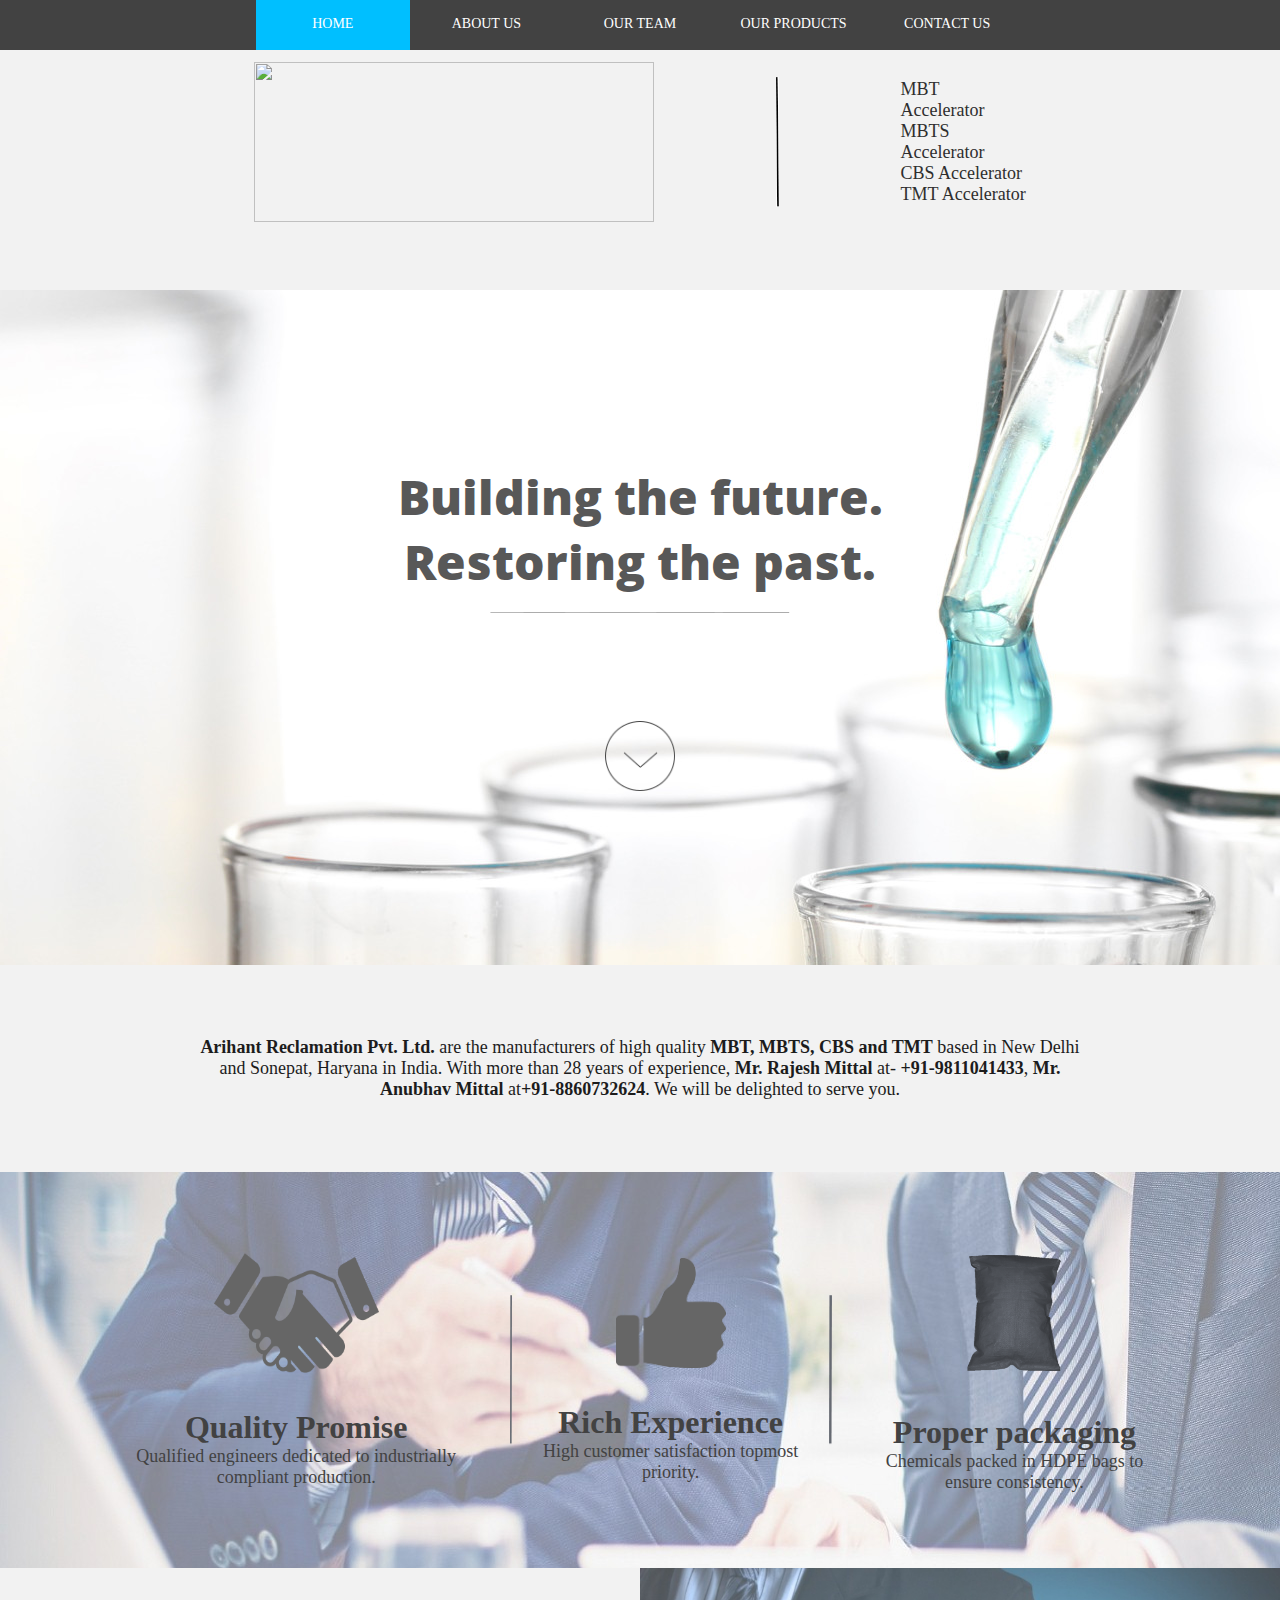
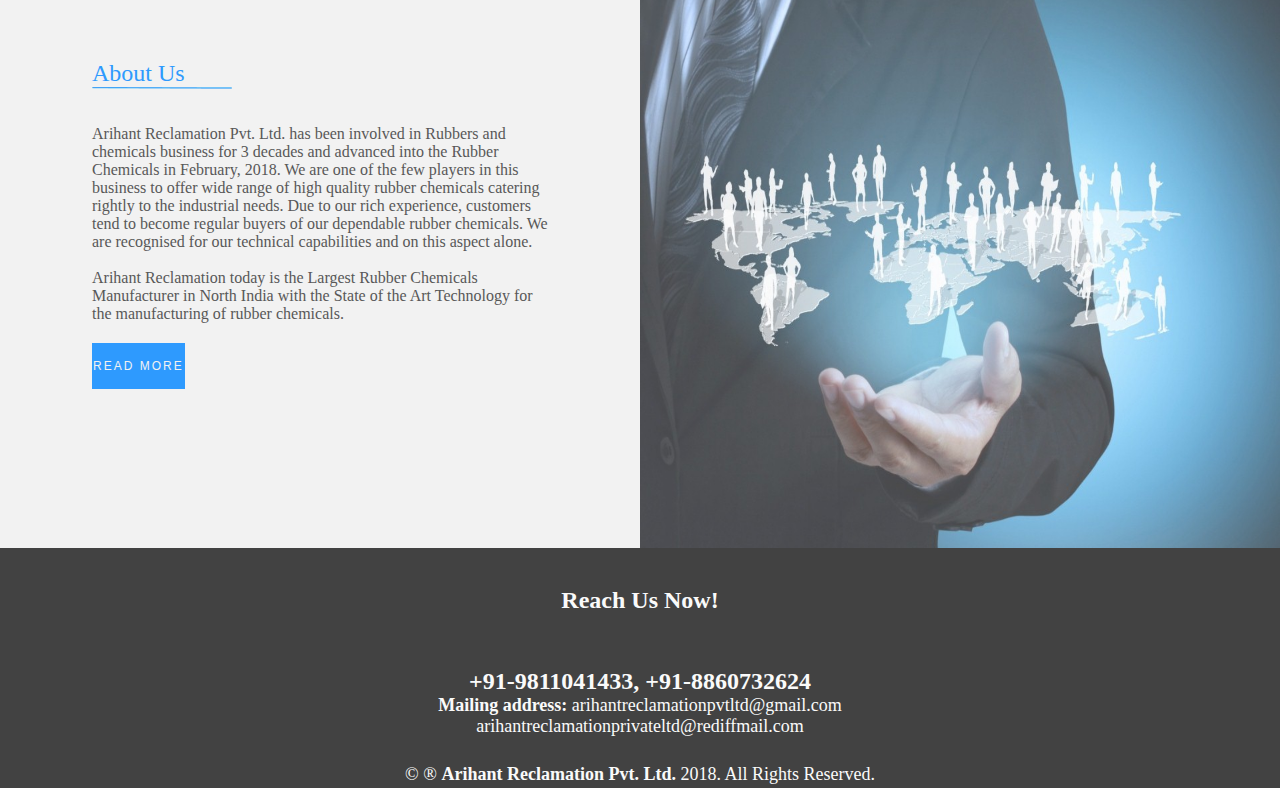
==== index.html @ e11f8c32 "Add" ====
<html>
<head>
  <!-- Global site tag (gtag.js) - Google Analytics -->
<script async src="https://www.googletagmanager.com/gtag/js?id=UA-123321659-1"></script>
<script>
  window.dataLayer = window.dataLayer || [];
  function gtag(){dataLayer.push(arguments);}
  gtag('js', new Date());

  gtag('config', 'UA-123321659-1');
</script>

<title>Arihant Reclamation Pvt. Ltd. | Manufacturers of Rubber Chemicals Accelerator MBT, MBTS, CBS, TMT in India</title>
<meta charset="utf-8">
<style>
a.saa {
background: rgba(255,255,255,0.5);
}

td.munarchivec {
background-color: #00BFFF;
}

td.munarchivenc:hover {
background-color: #00BFFF;
}

a.headerc {
text-decoration: none;
color: white;
font-family: "Century gothic";
font-size: 14px;
}

a.headernc {
text-decoration: none;
color: white;
font-family: "Century gothic";
font-size: 14px;
}

.divBox
{
    width: 100%;
    height: 50px;
}

.divBox a
{
    width: 100%;
    height: 100%;
    display: block;
}

@font-face {
    font-family: "Open Sans Extrabold";
    src: url(OpenSans-ExtraBold.ttf);
}

div {
   font-family: "Open Sans Extrabold";
}

.button
{
  text-transform: uppercase;
  letter-spacing: 2px;
  text-align: center;
  color: #0C5;

  font-size: 12px;
  font-family: "Nunito", sans-serif;
  font-weight: 300;
  
  margin: 5em auto;
  
  top:0; right:0; bottom:0; left:0;
  
  padding: 15px 0;
  width: 220px;
  height:30px;

  background: #2E9AFE;
  border: 1px solid #2E9AFE;
  color: #F2F2F2;
  overflow: hidden;
  
  transition: all 0.5s;
}

.button:hover, .button:active 
{
  text-decoration: none;
  color: #2E9AFE;
  border-color: #2E9AFE;
  background: #F2F2F2;
}

.button span 
{
  display: inline-block;
  position: relative;
  padding-right: 0;
  
  transition: padding-right 0.5s;
}

.button span:after 
{
  content: ' ';  
  position: absolute;
  top: 0;
  right: -18px;
  opacity: 0;
  width: 10px;
  height: 10px;
  margin-top: -10px;

  background: rgba(0, 0, 0, 0);
  border: 3px solid #FFF;
  border-top: none;
  border-right: none;

  transition: opacity 0.5s, top 0.5s, right 0.5s;
  transform: rotate(-45deg);
}

.button:hover span, .button:active span 
{
  padding-right: 30px;
}

.button:hover span:after, .button:active span:after 
{
  transition: opacity 0.5s, top 0.5s, right 0.5s;
  opacity: 1;
  border-color: #0C5;
  right: 0;
  top: 50%;
}

@import url(http://fonts.googleapis.com/css?family=Nunito:300);

body { font-family: "Nunito", sans-serif; font-size: 24px; }
a    { text-decoration: none; }
p    { text-align: center; }
sup  { font-size: 36px; font-weight: 100; line-height: 55px; }

</style>
</head>
<body width=100% style="padding:0px; margin:0px; " bgcolor="#F2F2F2">
<table width=100% style="position:fixed; ">
<table cellpadding=0 cellspacing=0 bgcolor=#424242 width=100% height=50px align=center style="position:fixed; ">
<tr>
<td><table align=center width=60% height=100% cellpadding=0 cellspacing=0>
<tr>
<td align=center class=munarchivec width=16%><div class=divBox><a class=headerc href="index.html"><br>HOME</a></div>
<td align=center class=munarchivenc width=16%><div class=divBox><a class=headernc href="aboutus.html"><br>ABOUT US</a></div>
<td align=center class=munarchivenc width=16%><div class=divBox><a class=headernc href="ourteam.html"><br>OUR TEAM</a></div>

<td align=center class=munarchivenc width=16%><div class=divBox><a class=headernc href="products.html"><br>OUR PRODUCTS</a></div>
<td align=center class=munarchivenc width=16%><div class=divBox><a class=headernc href="contact.html"><br>CONTACT US</a></div>
</td></td></td></td></td></tr></table></td></tr></table>
<table width=70% align=center cellpadding="60">
<tr>
<td align=left><a href="index.html"><img src=logo.png height="160" width="400"></a>
<td align=right><img src="line.jpg" height=130>
<td align=left><font color="#2E2E2E" face="Century gothic" size=4>MBT Accelerator <br> MBTS Accelerator <br> CBS Accelerator<br>TMT Accelerator<br>
</font></td></td></td></tr></table>	
<table width=100% align=center>
<tr>
<td align=right>

</td></tr></table>
<table align=center height=75% width="100%" background=wall1.jpg>
<tr>
<td align=center><font size=14 color="#585858"><div> Building the future. <br>Restoring the past.</div></font>
<br><img src="hline.png" width="300"><br><br><br><br><br><br><br><a href="#down"><img src="down.png" width="70" height="70"> </a>
</td></tr></table>
<table width=80% align="center" cellpadding=70 bgcolor=#F2F2F2>
<tr>
<td><p align="justified"><font color=#1C1C1C face="century gothic" size=4px><a id=down><b>Arihant Reclamation Pvt. Ltd. </b>are the manufacturers of high quality <b>MBT, MBTS, CBS and TMT</b> based in New Delhi and Sonepat, Haryana in India. With more than 28 years of experience, <b>Mr. Rajesh Mittal</b> at- <b>+91-9811041433</b>, <b>Mr. Anubhav Mittal</b> at<b>+91-8860732624</b>. We will be delighted to serve you.</font></p></td></tr>
</table>
<table width=100% align=center background=download.jpg height=44% cellpadding="30px">
<tr>
<td align=center><table align=center width=90% cellpadding="10" cellspacing="10">
<tr>
<td align="center"><img src="t2.png" height="120px" width="165px"><br><br><br><font color=#424242 size=6px face="century gothic"><b>Quality Promise</b><br><font size=4px>Qualified engineers dedicated to industrially compliant production.</font></font></td>

<td align="center"><img src="liniv.png" height="150px"></td>

<td align=center>
<img src="t1.png" height="110px" width="110px"><br><br><br><font color=#424242 size=6px face="century gothic"><b>Rich Experience</b><br><font size=4px>High customer satisfaction topmost priority.</font></font></td>
<td align="center"><img src="liniv.png" height="150px"></td>
<td align="center"><img src="t3.png" height="130px" width="130px"><br><br><br><font color=#424242 size=6px face="century gothic"><b>Proper packaging</b><br><font size=4px>Chemicals packed in HDPE bags to ensure consistency.</font></font></td>


</tr></table></td></tr></table>
<table width="100%" height=70% cellpadding="0" cellspacing="0">
<tr>
	<td align=left>
		<table width=50% cellpadding="90" align=left>
		<tr>
			<td>
				<font color=#2E9AFE size=5px face="century gothic">
					About Us<br><img src="aulini.jpg" width=140px height=2px>
				</font>
				<br><br><br>
				<font color=#585858 size="3.4px" face="century gothic">
					 Arihant Reclamation Pvt. Ltd. has been involved in Rubbers and chemicals business for 3 decades and advanced into the Rubber Chemicals in February, 2018. We are one of the few players in this business to offer wide range of high quality rubber chemicals catering rightly to the industrial needs. Due to our rich experience, customers tend to become regular buyers of our dependable rubber chemicals. We are recognised for our technical capabilities and on this aspect alone.<br><br>
          Arihant Reclamation today is the Largest Rubber Chemicals Manufacturer in North India with the State of the Art Technology for the manufacturing of rubber chemicals.


					</font>
					<br><br><br>
					<a href="aboutus.html" class="button" style="text-decoration:none; ">
  					READ MORE
					</a>
			</td>
		</tr>
		</table>
		<table width=50% cellpadding="0" align=right cellspacing="0">
		<tr>
			<td>
				<img src="auw.jpg" height="580px" width="100%">
			</td>
		</tr>
	</td>
</tr>
</table>
<table align="center" width=100% bgcolor="#424242">
	<tr>
		<td align=center>
		<br><br>
			<font color=#FAFAFA size=5px face="century gothic">
				<b>Reach Us Now!</b>
				<br><br><br>			
			</font>
			<font color=#FAFAFA size=5px face="century gothic">
				<b>+91-9811041433, +91-8860732624 </b><br><font color=#FAFAFA size=4px face="century gothic"><b>Mailing address: </b>arihantreclamationpvtltd@gmail.com<br>arihantreclamationprivateltd@rediffmail.com</font>
				<br><br>			
			</font>
			<font color=#FAFAFA size=4.5px face="century gothic">
				&copy; &reg; <b>Arihant Reclamation Pvt. Ltd.</b> 2018. All Rights Reserved.<br>
				</u>	</a>	
			</font>
		</td>
	</tr>
</table>
</table></body></html>
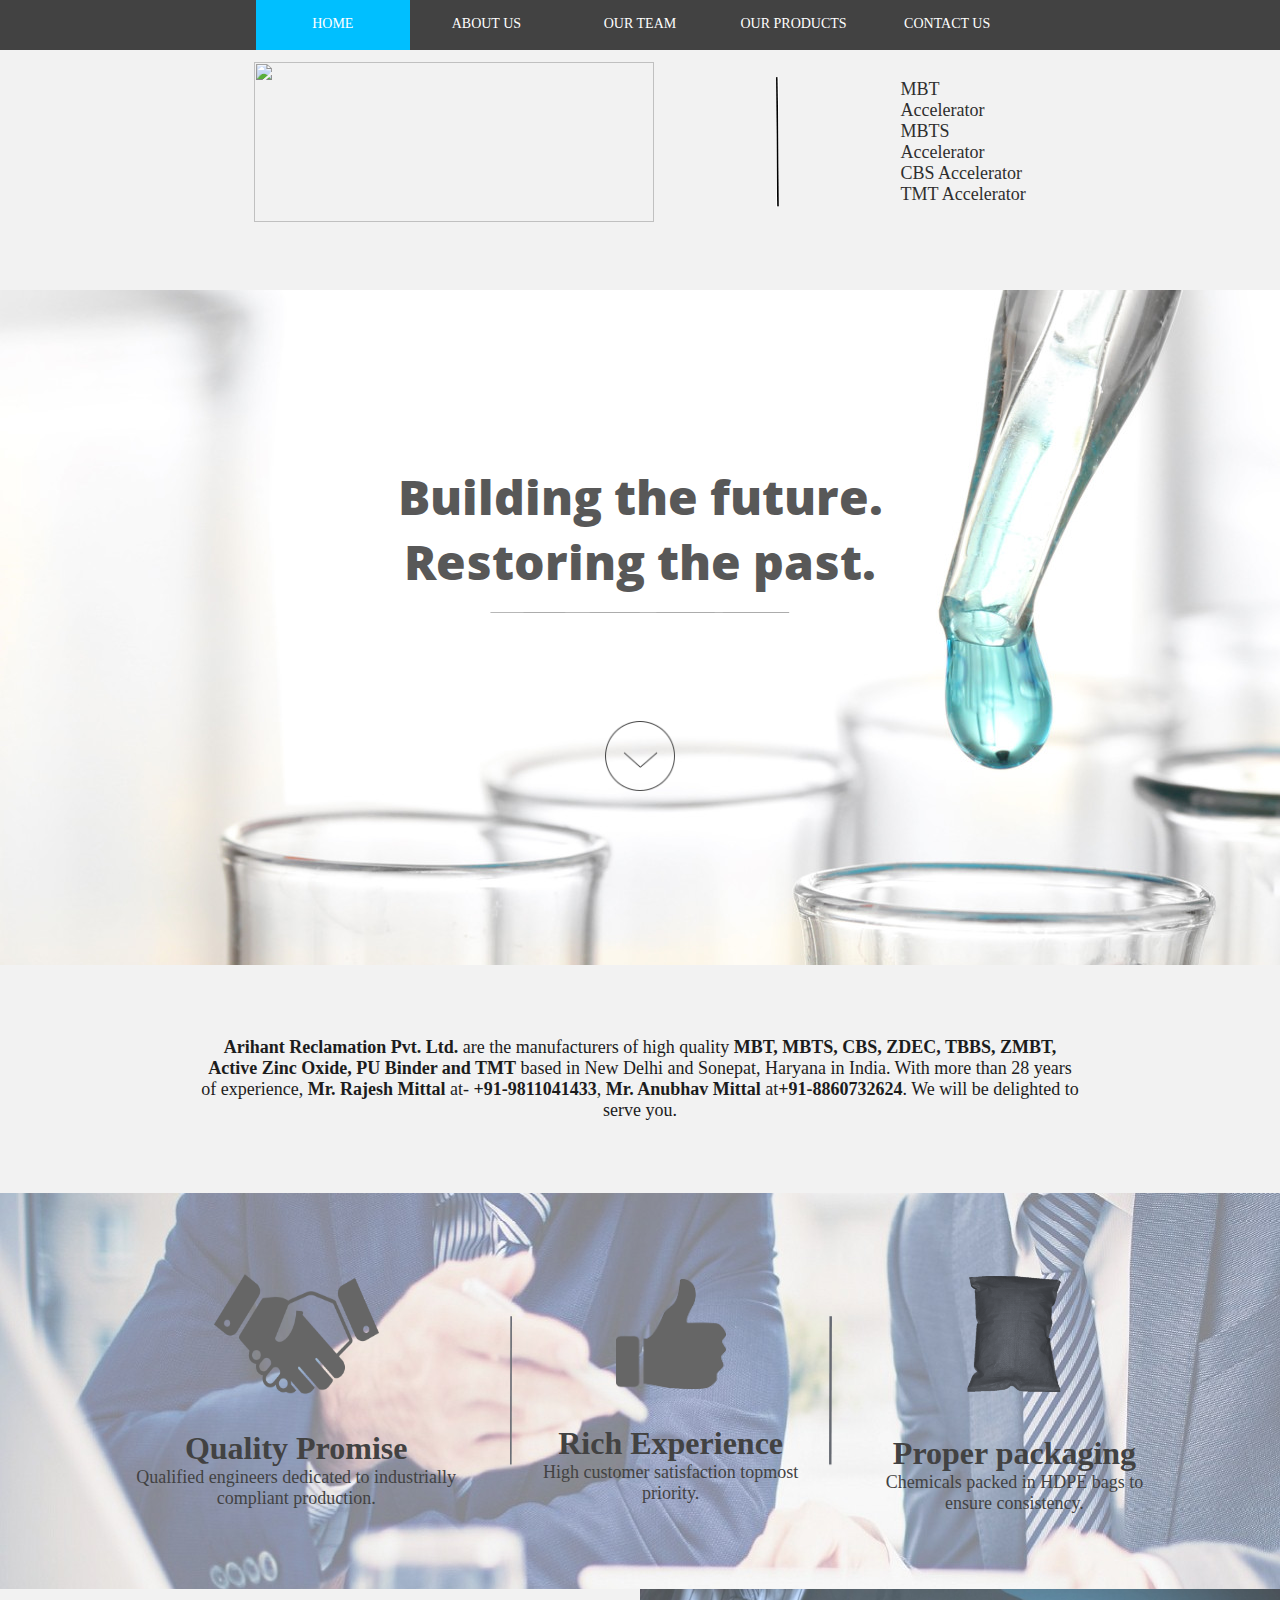
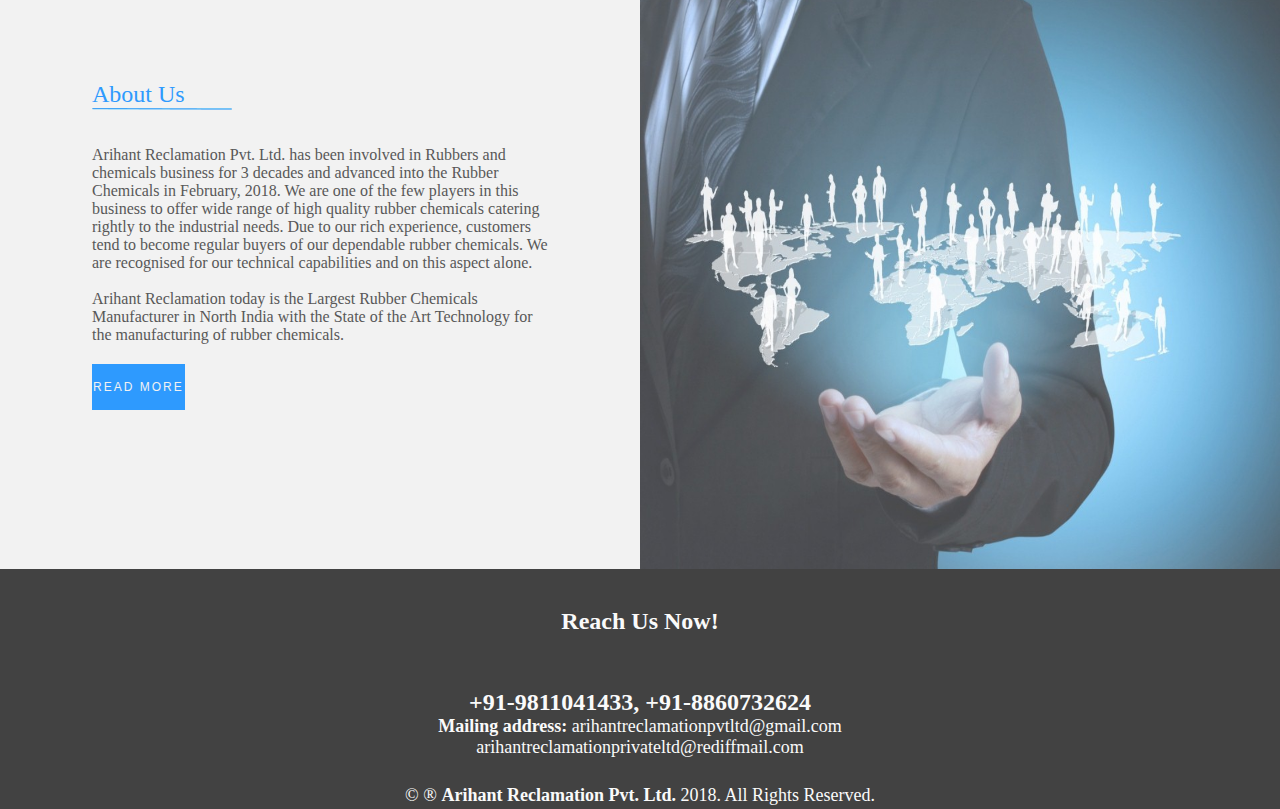
==== commit 91caf822: "Data added" ====
--- a/index.html
+++ b/index.html
@@ -10,7 +10,7 @@
   gtag('config', 'UA-123321659-1');
 </script>
 
-<title>Arihant Reclamation Pvt. Ltd. | Manufacturers of Rubber Chemicals Accelerator MBT, MBTS, CBS, TMT in India</title>
+<title>Arihant Reclamation Pvt. Ltd. | Manufacturers of Rubber Chemicals Accelerator MBT, MBTS, CBS, ZDEC, TBBS, ZMBT, Active Zinc Oxide, PU Binder and TMT in India</title>
 <meta charset="utf-8">
 <style>
 a.saa {
@@ -179,7 +179,7 @@
 </td></tr></table>
 <table width=80% align="center" cellpadding=70 bgcolor=#F2F2F2>
 <tr>
-<td><p align="justified"><font color=#1C1C1C face="century gothic" size=4px><a id=down><b>Arihant Reclamation Pvt. Ltd. </b>are the manufacturers of high quality <b>MBT, MBTS, CBS and TMT</b> based in New Delhi and Sonepat, Haryana in India. With more than 28 years of experience, <b>Mr. Rajesh Mittal</b> at- <b>+91-9811041433</b>, <b>Mr. Anubhav Mittal</b> at<b>+91-8860732624</b>. We will be delighted to serve you.</font></p></td></tr>
+<td><p align="justified"><font color=#1C1C1C face="century gothic" size=4px><a id=down><b>Arihant Reclamation Pvt. Ltd. </b>are the manufacturers of high quality <b>MBT, MBTS, CBS, ZDEC, TBBS, ZMBT, Active Zinc Oxide, PU Binder and TMT</b> based in New Delhi and Sonepat, Haryana in India. With more than 28 years of experience, <b>Mr. Rajesh Mittal</b> at- <b>+91-9811041433</b>, <b>Mr. Anubhav Mittal</b> at<b>+91-8860732624</b>. We will be delighted to serve you.</font></p></td></tr>
 </table>
 <table width=100% align=center background=download.jpg height=44% cellpadding="30px">
 <tr>
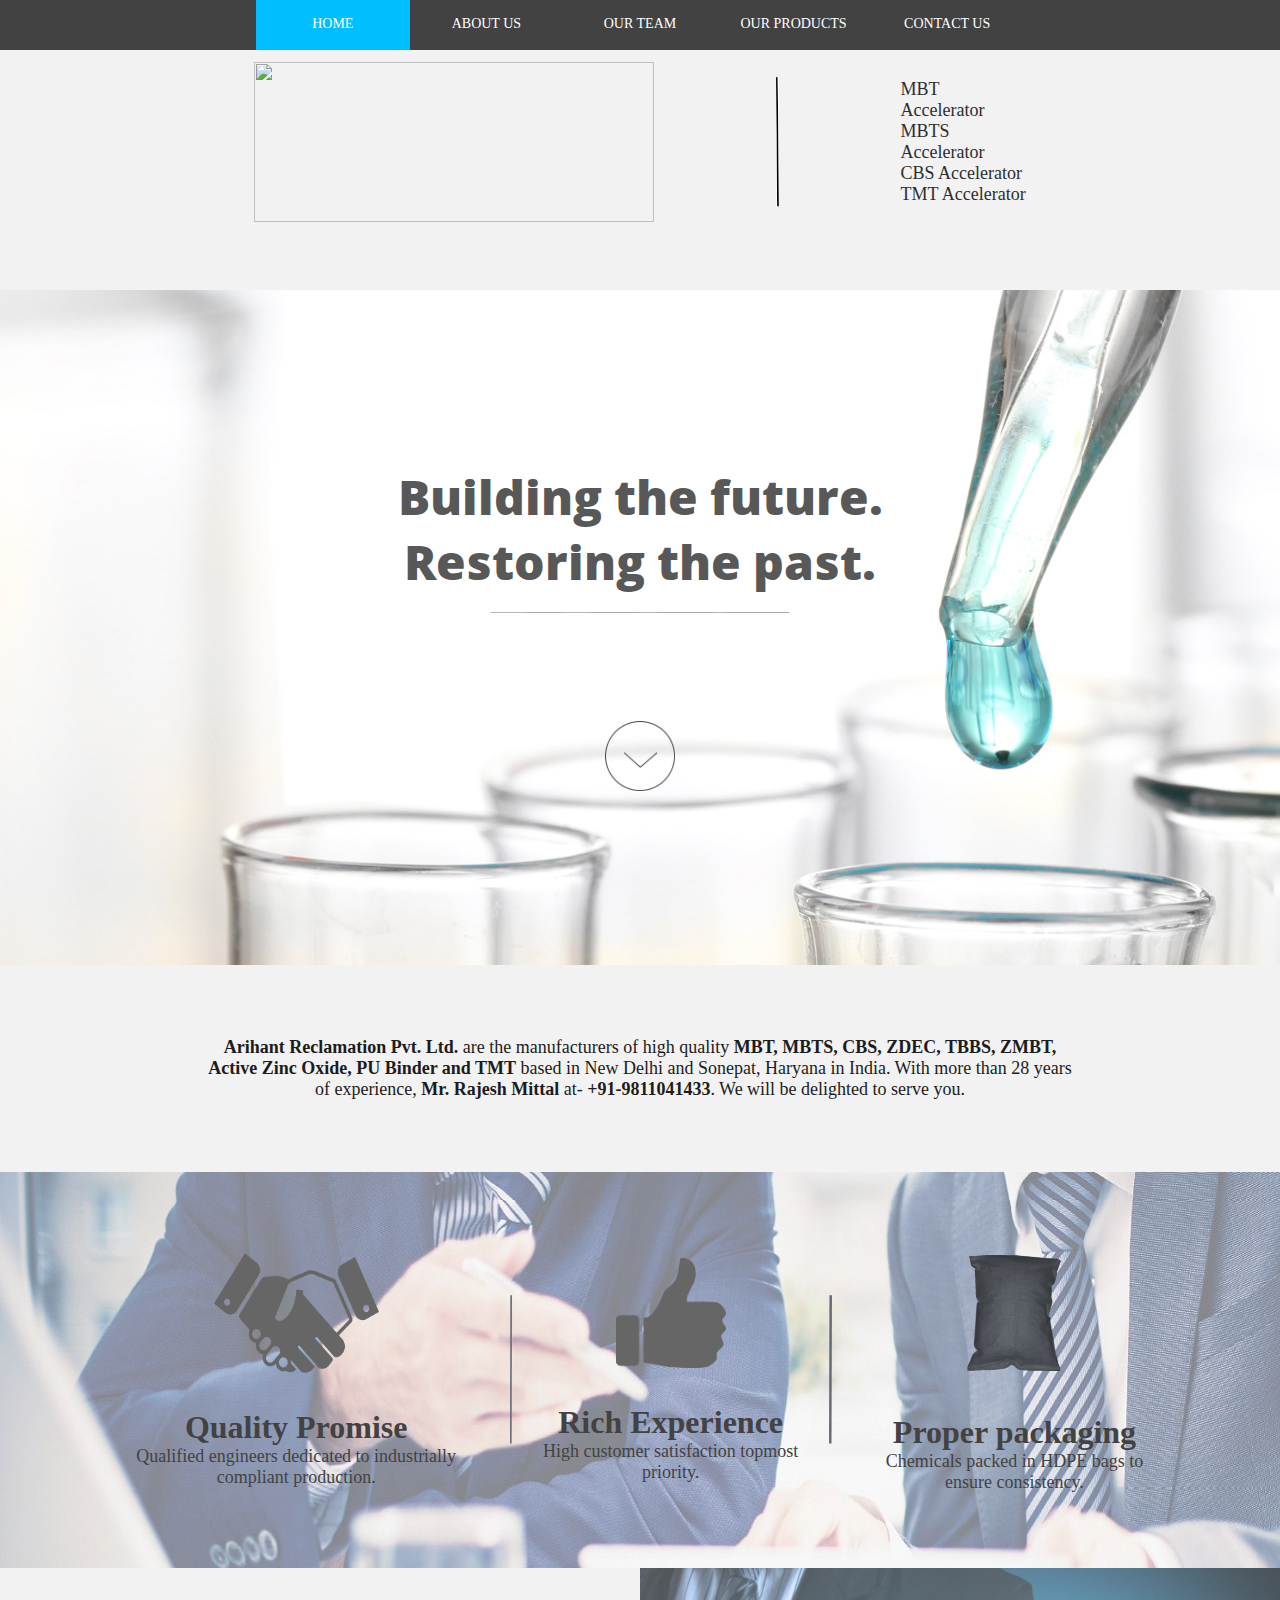
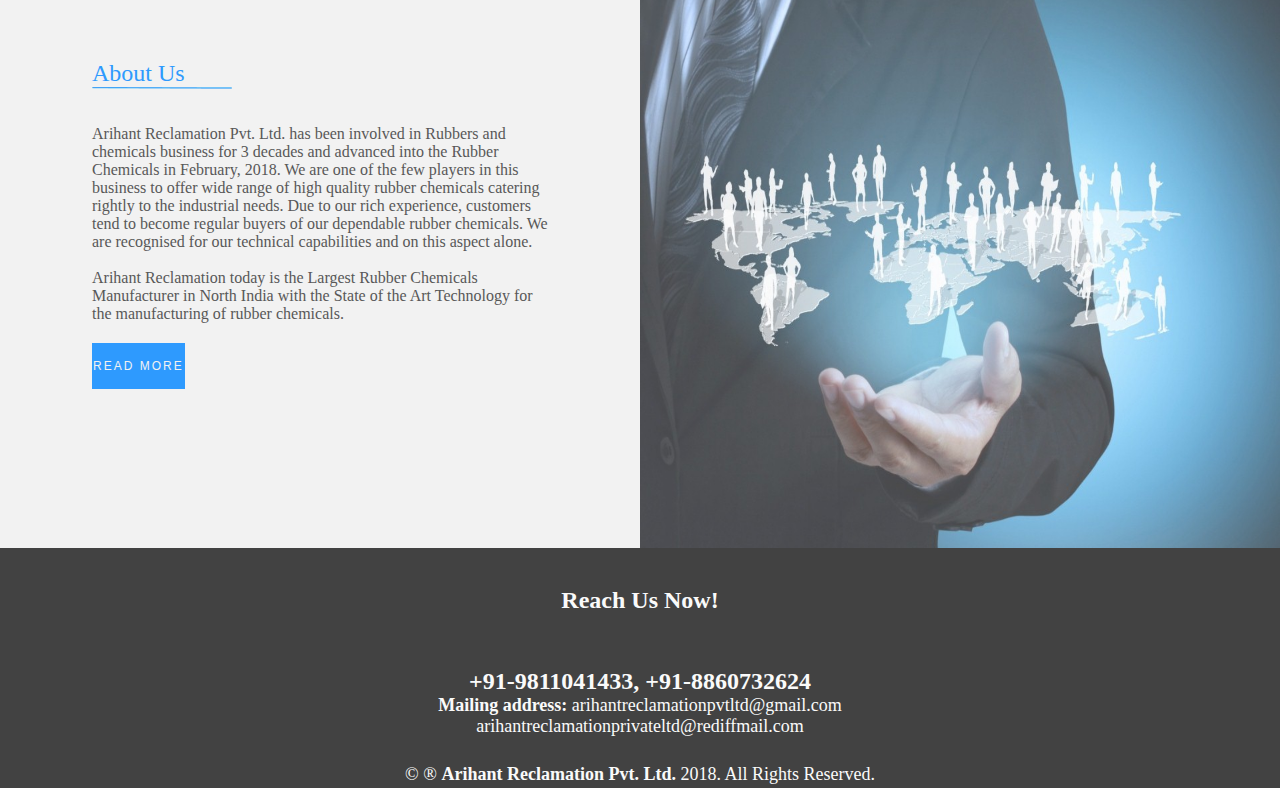
==== commit 8364e813: "Team Updated" ====
--- a/index.html
+++ b/index.html
@@ -179,7 +179,7 @@
 </td></tr></table>
 <table width=80% align="center" cellpadding=70 bgcolor=#F2F2F2>
 <tr>
-<td><p align="justified"><font color=#1C1C1C face="century gothic" size=4px><a id=down><b>Arihant Reclamation Pvt. Ltd. </b>are the manufacturers of high quality <b>MBT, MBTS, CBS, ZDEC, TBBS, ZMBT, Active Zinc Oxide, PU Binder and TMT</b> based in New Delhi and Sonepat, Haryana in India. With more than 28 years of experience, <b>Mr. Rajesh Mittal</b> at- <b>+91-9811041433</b>, <b>Mr. Anubhav Mittal</b> at<b>+91-8860732624</b>. We will be delighted to serve you.</font></p></td></tr>
+<td><p align="justified"><font color=#1C1C1C face="century gothic" size=4px><a id=down><b>Arihant Reclamation Pvt. Ltd. </b>are the manufacturers of high quality <b>MBT, MBTS, CBS, ZDEC, TBBS, ZMBT, Active Zinc Oxide, PU Binder and TMT</b> based in New Delhi and Sonepat, Haryana in India. With more than 28 years of experience, <b>Mr. Rajesh Mittal</b> at- <b>+91-9811041433</b>. We will be delighted to serve you.</font></p></td></tr>
 </table>
 <table width=100% align=center background=download.jpg height=44% cellpadding="30px">
 <tr>
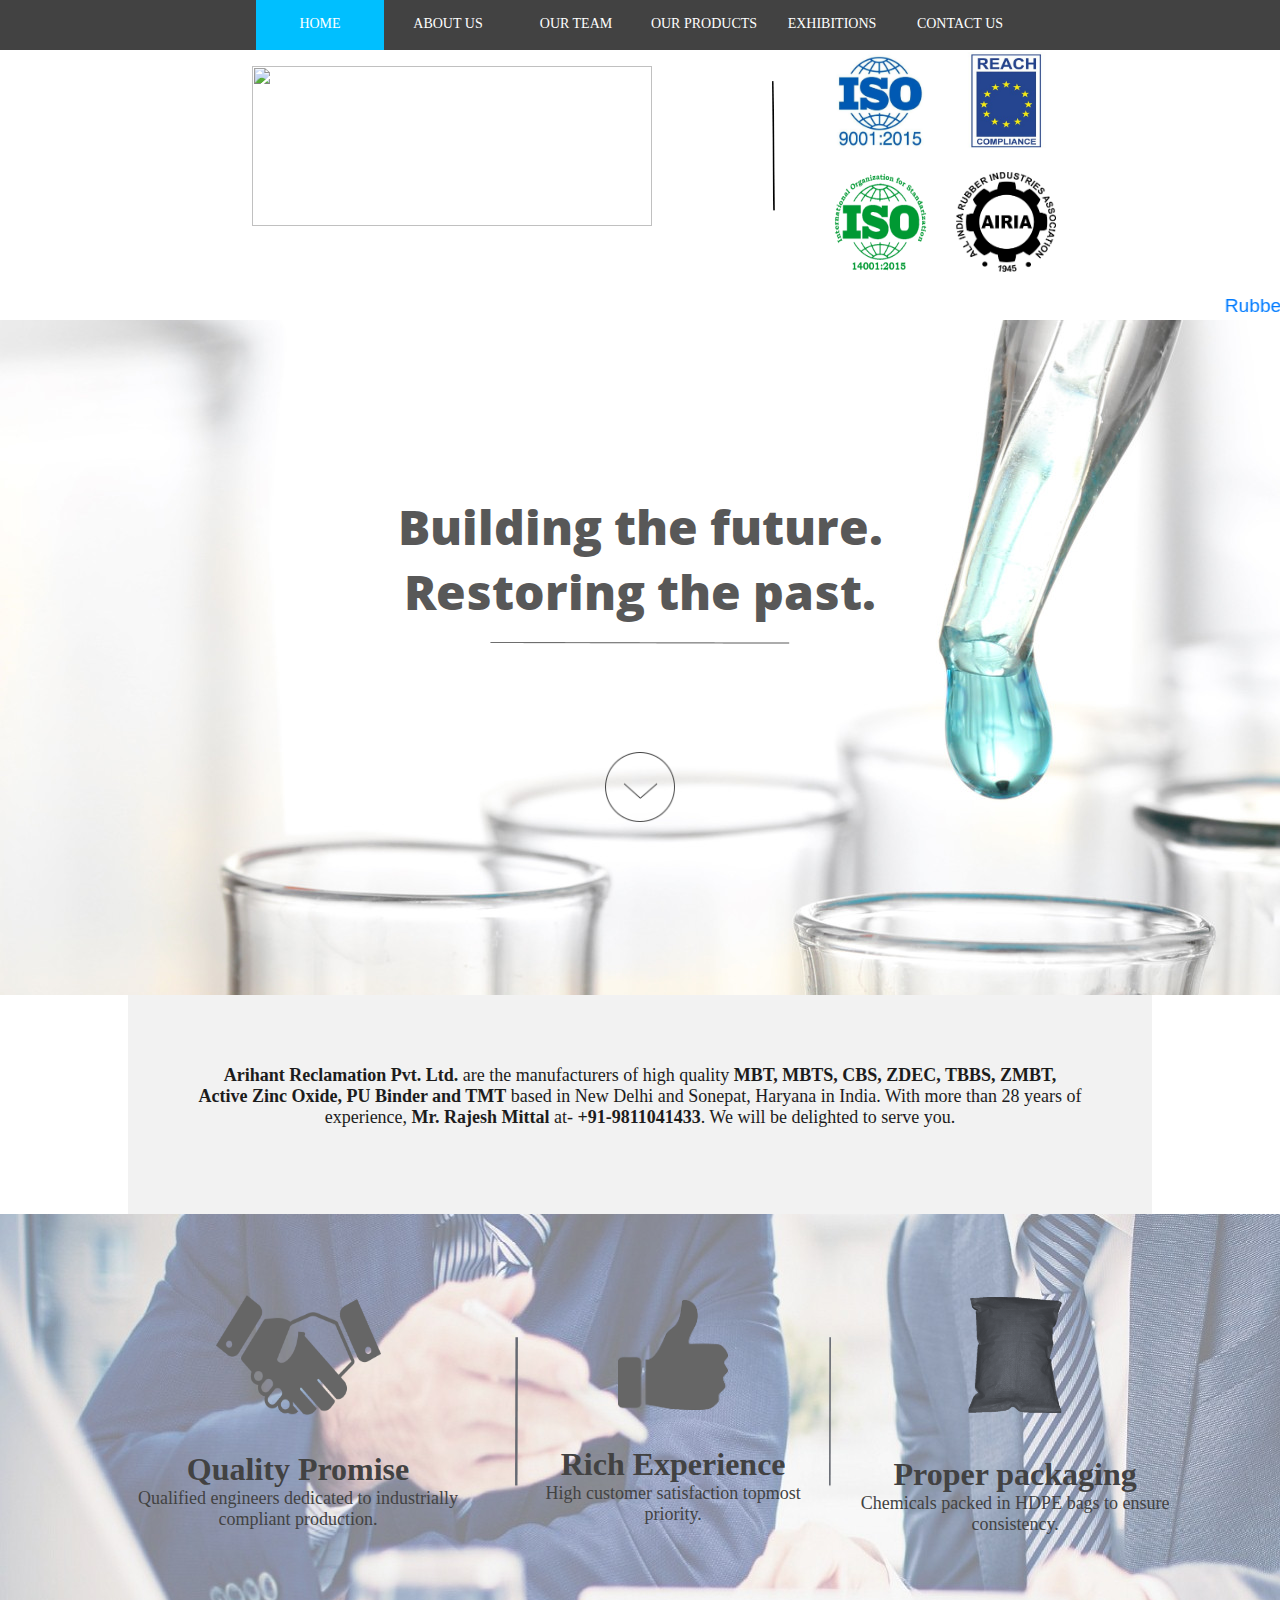
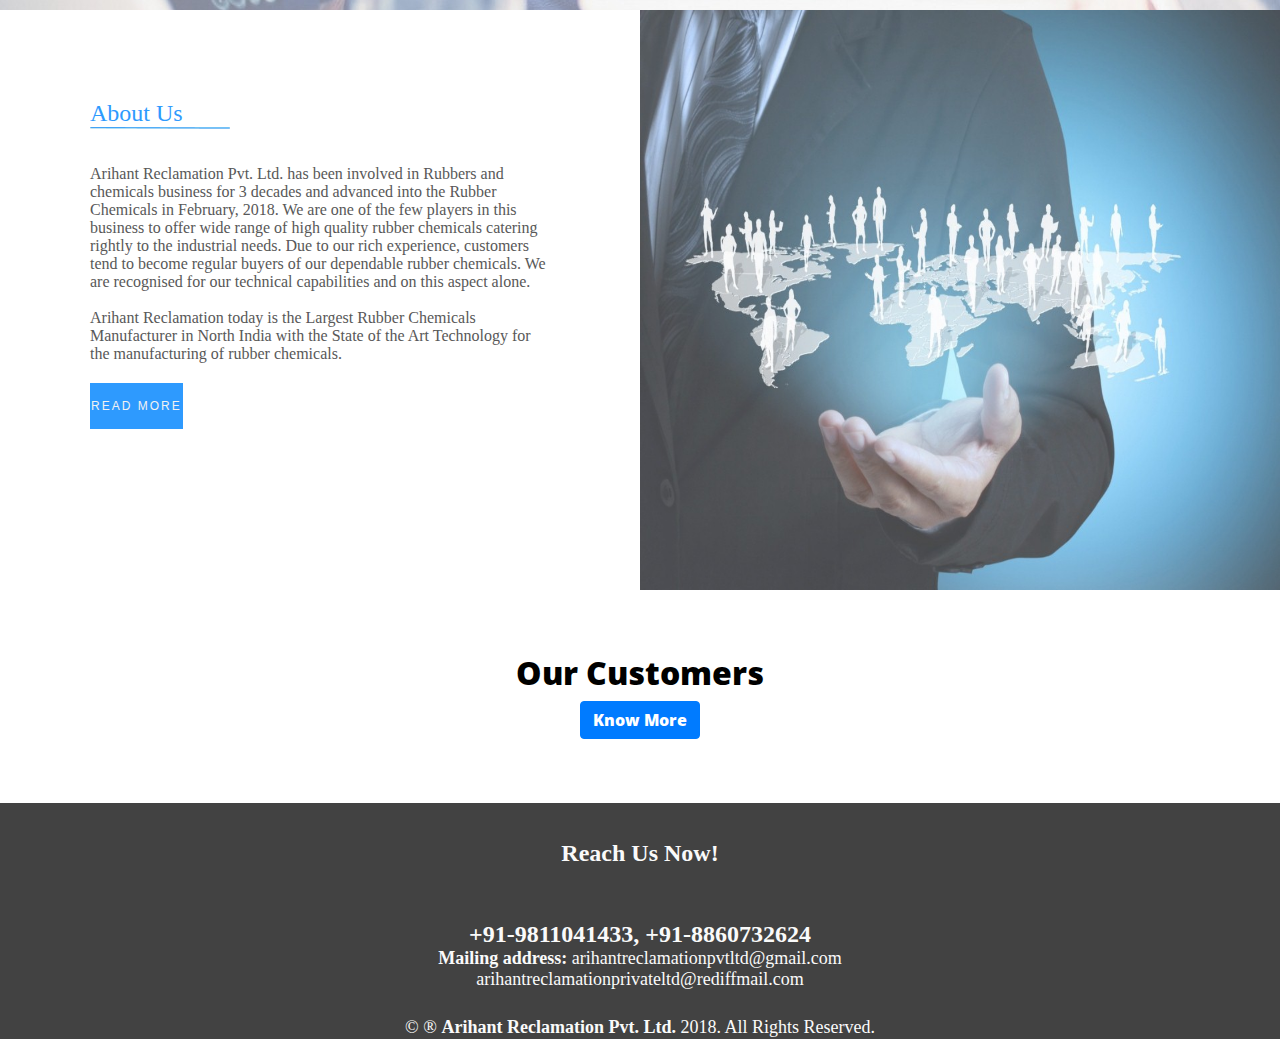
==== commit c1f421b1: "Merge pull request #4 from Parth-Gupta10/master" ====
--- a/index.html
+++ b/index.html
@@ -1,253 +1,394 @@
 <html>
+
 <head>
   <!-- Global site tag (gtag.js) - Google Analytics -->
-<script async src="https://www.googletagmanager.com/gtag/js?id=UA-123321659-1"></script>
-<script>
-  window.dataLayer = window.dataLayer || [];
-  function gtag(){dataLayer.push(arguments);}
-  gtag('js', new Date());
-
-  gtag('config', 'UA-123321659-1');
-</script>
-
-<title>Arihant Reclamation Pvt. Ltd. | Manufacturers of Rubber Chemicals Accelerator MBT, MBTS, CBS, ZDEC, TBBS, ZMBT, Active Zinc Oxide, PU Binder and TMT in India</title>
-<meta charset="utf-8">
-<style>
-a.saa {
-background: rgba(255,255,255,0.5);
-}
-
-td.munarchivec {
-background-color: #00BFFF;
-}
-
-td.munarchivenc:hover {
-background-color: #00BFFF;
-}
-
-a.headerc {
-text-decoration: none;
-color: white;
-font-family: "Century gothic";
-font-size: 14px;
-}
-
-a.headernc {
-text-decoration: none;
-color: white;
-font-family: "Century gothic";
-font-size: 14px;
-}
-
-.divBox
-{
-    width: 100%;
-    height: 50px;
-}
-
-.divBox a
-{
-    width: 100%;
-    height: 100%;
-    display: block;
-}
-
-@font-face {
-    font-family: "Open Sans Extrabold";
-    src: url(OpenSans-ExtraBold.ttf);
-}
-
-div {
-   font-family: "Open Sans Extrabold";
-}
-
-.button
-{
-  text-transform: uppercase;
-  letter-spacing: 2px;
-  text-align: center;
-  color: #0C5;
-
-  font-size: 12px;
-  font-family: "Nunito", sans-serif;
-  font-weight: 300;
-  
-  margin: 5em auto;
-  
-  top:0; right:0; bottom:0; left:0;
-  
-  padding: 15px 0;
-  width: 220px;
-  height:30px;
-
-  background: #2E9AFE;
-  border: 1px solid #2E9AFE;
-  color: #F2F2F2;
-  overflow: hidden;
-  
-  transition: all 0.5s;
-}
-
-.button:hover, .button:active 
-{
-  text-decoration: none;
-  color: #2E9AFE;
-  border-color: #2E9AFE;
-  background: #F2F2F2;
-}
-
-.button span 
-{
-  display: inline-block;
-  position: relative;
-  padding-right: 0;
-  
-  transition: padding-right 0.5s;
-}
-
-.button span:after 
-{
-  content: ' ';  
-  position: absolute;
-  top: 0;
-  right: -18px;
-  opacity: 0;
-  width: 10px;
-  height: 10px;
-  margin-top: -10px;
-
-  background: rgba(0, 0, 0, 0);
-  border: 3px solid #FFF;
-  border-top: none;
-  border-right: none;
-
-  transition: opacity 0.5s, top 0.5s, right 0.5s;
-  transform: rotate(-45deg);
-}
-
-.button:hover span, .button:active span 
-{
-  padding-right: 30px;
-}
-
-.button:hover span:after, .button:active span:after 
-{
-  transition: opacity 0.5s, top 0.5s, right 0.5s;
-  opacity: 1;
-  border-color: #0C5;
-  right: 0;
-  top: 50%;
-}
-
-@import url(http://fonts.googleapis.com/css?family=Nunito:300);
-
-body { font-family: "Nunito", sans-serif; font-size: 24px; }
-a    { text-decoration: none; }
-p    { text-align: center; }
-sup  { font-size: 36px; font-weight: 100; line-height: 55px; }
-
-</style>
+  <script async src="https://www.googletagmanager.com/gtag/js?id=UA-123321659-1"></script>
+
+  <!-- Bootstrap CSS -->
+  <link rel="stylesheet" href="https://stackpath.bootstrapcdn.com/bootstrap/4.4.1/css/bootstrap.min.css" integrity="sha384-Vkoo8x4CGsO3+Hhxv8T/Q5PaXtkKtu6ug5TOeNV6gBiFeWPGFN9MuhOf23Q9Ifjh" crossorigin="anonymous">
+  <script>
+    window.dataLayer = window.dataLayer || [];
+
+    function gtag() {
+      dataLayer.push(arguments);
+    }
+    gtag('js', new Date());
+
+    gtag('config', 'UA-123321659-1');
+  </script>
+
+  <title>Arihant Reclamation Pvt. Ltd. | Manufacturers of Rubber Chemicals Accelerator MBT, MBTS, CBS, ZDEC, TBBS, ZMBT, Active Zinc Oxide, PU Binder and TMT in India</title>
+  <meta charset="utf-8">
+  <style>
+    a.saa {
+      background: rgba(255, 255, 255, 0.5);
+    }
+
+    td.munarchivec {
+      background-color: #00BFFF;
+    }
+
+    td.munarchivenc:hover {
+      background-color: #00BFFF;
+    }
+
+    a.headerc {
+      text-decoration: none;
+      color: white;
+      font-family: "Century gothic";
+      font-size: 14px;
+    }
+
+    a.headernc {
+      text-decoration: none;
+      color: white;
+      font-family: "Century gothic";
+      font-size: 14px;
+    }
+
+    .divBox {
+      width: 100%;
+      height: 50px;
+    }
+
+    .divBox a {
+      width: 100%;
+      height: 100%;
+      display: block;
+    }
+
+    @font-face {
+      font-family: "Open Sans Extrabold";
+      src: url(OpenSans-ExtraBold.ttf);
+    }
+
+    div {
+      font-family: "Open Sans Extrabold";
+    }
+
+    .button {
+      text-transform: uppercase;
+      letter-spacing: 2px;
+      text-align: center;
+      color: #0C5;
+
+      font-size: 12px;
+      font-family: "Nunito", sans-serif;
+      font-weight: 300;
+
+      margin: 5em auto;
+
+      top: 0;
+      right: 0;
+      bottom: 0;
+      left: 0;
+
+      padding: 15px 0;
+      width: 220px;
+      height: 30px;
+
+      background: #2E9AFE;
+      border: 1px solid #2E9AFE;
+      color: #F2F2F2;
+      overflow: hidden;
+
+      transition: all 0.5s;
+    }
+
+    .button:hover,
+    .button:active {
+      text-decoration: none;
+      color: #2E9AFE;
+      border-color: #2E9AFE;
+      background: #F2F2F2;
+    }
+
+    .button span {
+      display: inline-block;
+      position: relative;
+      padding-right: 0;
+
+      transition: padding-right 0.5s;
+    }
+
+    .button span:after {
+      content: ' ';
+      position: absolute;
+      top: 0;
+      right: -18px;
+      opacity: 0;
+      width: 10px;
+      height: 10px;
+      margin-top: -10px;
+
+      background: rgba(0, 0, 0, 0);
+      border: 3px solid #FFF;
+      border-top: none;
+      border-right: none;
+
+      transition: opacity 0.5s, top 0.5s, right 0.5s;
+      transform: rotate(-45deg);
+    }
+
+    .button:hover span,
+    .button:active span {
+      padding-right: 30px;
+    }
+
+    .button:hover span:after,
+    .button:active span:after {
+      transition: opacity 0.5s, top 0.5s, right 0.5s;
+      opacity: 1;
+      border-color: #0C5;
+      right: 0;
+      top: 50%;
+    }
+
+    @import url(http://fonts.googleapis.com/css?family=Nunito:300);
+
+    body {
+      font-family: "Nunito", sans-serif;
+      font-size: 24px;
+    }
+
+    a {
+      text-decoration: none;
+    }
+
+    p {
+      text-align: center;
+    }
+
+    sup {
+      font-size: 36px;
+      font-weight: 100;
+      line-height: 55px;
+    }
+
+    .a.btn {
+      width: 50%;
+      border-radius: 18px;
+      color: white;
+    }
+
+    .text-block {
+      width: 100%;
+      /* height: 100%; */
+      color: black;
+      background: transparent;
+      display: flex;
+      justify-content: center;
+      align-items: center;
+      flex-direction: column;
+      padding: 5%;
+    }
+
+    .row .col img{
+      width: 100px;
+      height: 100px;
+    }
+
+    .row .col{
+      padding: 10px;
+    }
+
+    .accContainer{
+      padding: 10px 0;
+    }
+
+    @media screen and (max-width: 450px) {
+      .container a.btn {
+        width: 100%;
+      }
+
+      .accContainer{
+        padding: 20px 10px;
+      }
+    }
+  </style>
 </head>
+
 <body width=100% style="padding:0px; margin:0px; " bgcolor="#F2F2F2">
-<table width=100% style="position:fixed; ">
-<table cellpadding=0 cellspacing=0 bgcolor=#424242 width=100% height=50px align=center style="position:fixed; ">
-<tr>
-<td><table align=center width=60% height=100% cellpadding=0 cellspacing=0>
-<tr>
-<td align=center class=munarchivec width=16%><div class=divBox><a class=headerc href="index.html"><br>HOME</a></div>
-<td align=center class=munarchivenc width=16%><div class=divBox><a class=headernc href="aboutus.html"><br>ABOUT US</a></div>
-<td align=center class=munarchivenc width=16%><div class=divBox><a class=headernc href="ourteam.html"><br>OUR TEAM</a></div>
-
-<td align=center class=munarchivenc width=16%><div class=divBox><a class=headernc href="products.html"><br>OUR PRODUCTS</a></div>
-<td align=center class=munarchivenc width=16%><div class=divBox><a class=headernc href="contact.html"><br>CONTACT US</a></div>
-</td></td></td></td></td></tr></table></td></tr></table>
-<table width=70% align=center cellpadding="60">
-<tr>
-<td align=left><a href="index.html"><img src=logo.png height="160" width="400"></a>
-<td align=right><img src="line.jpg" height=130>
-<td align=left><font color="#2E2E2E" face="Century gothic" size=4>MBT Accelerator <br> MBTS Accelerator <br> CBS Accelerator<br>TMT Accelerator<br>
-</font></td></td></td></tr></table>	
-<table width=100% align=center>
-<tr>
-<td align=right>
-
-</td></tr></table>
-<table align=center height=75% width="100%" background=wall1.jpg>
-<tr>
-<td align=center><font size=14 color="#585858"><div> Building the future. <br>Restoring the past.</div></font>
-<br><img src="hline.png" width="300"><br><br><br><br><br><br><br><a href="#down"><img src="down.png" width="70" height="70"> </a>
-</td></tr></table>
-<table width=80% align="center" cellpadding=70 bgcolor=#F2F2F2>
-<tr>
-<td><p align="justified"><font color=#1C1C1C face="century gothic" size=4px><a id=down><b>Arihant Reclamation Pvt. Ltd. </b>are the manufacturers of high quality <b>MBT, MBTS, CBS, ZDEC, TBBS, ZMBT, Active Zinc Oxide, PU Binder and TMT</b> based in New Delhi and Sonepat, Haryana in India. With more than 28 years of experience, <b>Mr. Rajesh Mittal</b> at- <b>+91-9811041433</b>. We will be delighted to serve you.</font></p></td></tr>
-</table>
-<table width=100% align=center background=download.jpg height=44% cellpadding="30px">
-<tr>
-<td align=center><table align=center width=90% cellpadding="10" cellspacing="10">
-<tr>
-<td align="center"><img src="t2.png" height="120px" width="165px"><br><br><br><font color=#424242 size=6px face="century gothic"><b>Quality Promise</b><br><font size=4px>Qualified engineers dedicated to industrially compliant production.</font></font></td>
-
-<td align="center"><img src="liniv.png" height="150px"></td>
-
-<td align=center>
-<img src="t1.png" height="110px" width="110px"><br><br><br><font color=#424242 size=6px face="century gothic"><b>Rich Experience</b><br><font size=4px>High customer satisfaction topmost priority.</font></font></td>
-<td align="center"><img src="liniv.png" height="150px"></td>
-<td align="center"><img src="t3.png" height="130px" width="130px"><br><br><br><font color=#424242 size=6px face="century gothic"><b>Proper packaging</b><br><font size=4px>Chemicals packed in HDPE bags to ensure consistency.</font></font></td>
-
-
-</tr></table></td></tr></table>
-<table width="100%" height=70% cellpadding="0" cellspacing="0">
-<tr>
-	<td align=left>
-		<table width=50% cellpadding="90" align=left>
-		<tr>
-			<td>
-				<font color=#2E9AFE size=5px face="century gothic">
-					About Us<br><img src="aulini.jpg" width=140px height=2px>
-				</font>
-				<br><br><br>
-				<font color=#585858 size="3.4px" face="century gothic">
-					 Arihant Reclamation Pvt. Ltd. has been involved in Rubbers and chemicals business for 3 decades and advanced into the Rubber Chemicals in February, 2018. We are one of the few players in this business to offer wide range of high quality rubber chemicals catering rightly to the industrial needs. Due to our rich experience, customers tend to become regular buyers of our dependable rubber chemicals. We are recognised for our technical capabilities and on this aspect alone.<br><br>
-          Arihant Reclamation today is the Largest Rubber Chemicals Manufacturer in North India with the State of the Art Technology for the manufacturing of rubber chemicals.
-
-
-					</font>
-					<br><br><br>
-					<a href="aboutus.html" class="button" style="text-decoration:none; ">
-  					READ MORE
-					</a>
-			</td>
-		</tr>
-		</table>
-		<table width=50% cellpadding="0" align=right cellspacing="0">
-		<tr>
-			<td>
-				<img src="auw.jpg" height="580px" width="100%">
-			</td>
-		</tr>
-	</td>
-</tr>
-</table>
-<table align="center" width=100% bgcolor="#424242">
-	<tr>
-		<td align=center>
-		<br><br>
-			<font color=#FAFAFA size=5px face="century gothic">
-				<b>Reach Us Now!</b>
-				<br><br><br>			
-			</font>
-			<font color=#FAFAFA size=5px face="century gothic">
-				<b>+91-9811041433, +91-8860732624 </b><br><font color=#FAFAFA size=4px face="century gothic"><b>Mailing address: </b>arihantreclamationpvtltd@gmail.com<br>arihantreclamationprivateltd@rediffmail.com</font>
-				<br><br>			
-			</font>
-			<font color=#FAFAFA size=4.5px face="century gothic">
-				&copy; &reg; <b>Arihant Reclamation Pvt. Ltd.</b> 2018. All Rights Reserved.<br>
-				</u>	</a>	
-			</font>
-		</td>
-	</tr>
-</table>
-</table></body></html>
-
-	
-
+  <table width=100% style="position:fixed; z-index: 100">
+    <table cellpadding=0 cellspacing=0 bgcolor=#424242 width=100% height=50px align=center style="position:fixed; z-index:100">
+      <tr>
+        <td>
+          <table align=center width=60% height=100% cellpadding=0 cellspacing=0>
+            <tr>
+              <td align=center class=munarchivec width=16%>
+                <div class=divBox><a class=headerc href="index.html"><br>HOME</a></div>
+              <td align=center class=munarchivenc width=16%>
+                <div class=divBox><a class=headernc href="aboutus.html"><br>ABOUT US</a></div>
+              <td align=center class=munarchivenc width=16%>
+                <div class=divBox><a class=headernc href="ourteam.html"><br>OUR TEAM</a></div>
+
+              <td align=center class=munarchivenc width=16%>
+                <div class=divBox><a class=headernc href="products.html"><br>OUR PRODUCTS</a></div>
+              <td align=center class=munarchivenc width=16%>
+                <div class=divBox><a class=headernc href="exhibition.html"><br>EXHIBITIONS</a></div>
+              <td align=center class=munarchivenc width=16%>
+                <div class=divBox><a class=headernc href="contact.html"><br>CONTACT US</a></div>
+              </td>
+        </td>
+        </td>
+        </td>
+        </td>
+        </td>
+      </tr>
+    </table>
+    </td>
+    </tr>
+  </table>
+  <table width=70% align=center cellpadding="60">
+    <tr>
+      <td align=left><a href="index.html"><img src=logo.png height="160" width="400"></a>
+      <td align=right><img src="line.jpg" height=130>
+      <td class="accContainer">
+        <div class="row" style="margin-top: 25%">
+          <div class="col">
+            <img src="acc1.jpg" alt="">
+          </div>
+          <div class="col">
+            <img src="acc2.png" alt="">
+          </div>
+        </div>
+      </td>
+      <td class="accContainer">
+        <div class="row" style="margin-top: 25%">
+          <div class="col">
+            <img src="acc3.jpg" alt="">
+          </div>
+          <div class="col">
+            <img src="acc4.png" alt="">
+          </div>
+        </div>
+      </td>
+      </td>
+      </td>
+    </tr>
+  </table>
+  <table width=100% align=center>
+    <tr>
+      <a href="products.html" style="font-size: 1.2rem; font-family: "Century gothic";">
+        <marquee>Rubber Accelerators MBT, MBTS, CBS, TMTD, TDQ, Polyurethane (PU) Binder, Chemlok, SBR 1502, PBR, Reclaim Rubber</marquee>
+      </a>
+    </tr>
+  </table>
+  <table align=center height=75% width="100%" background=wall1.jpg>
+    <tr>
+      <td align=center>
+        <font size=14 color="#585858">
+          <div> Building the future. <br>Restoring the past.</div>
+        </font>
+        <br><img src="hline.png" width="300"><br><br><br><br><br><br><br><a href="#down"><img src="down.png" width="70" height="70"> </a>
+      </td>
+    </tr>
+  </table>
+  <table width=80% align="center" cellpadding=70 bgcolor=#F2F2F2>
+    <tr>
+      <td>
+        <p align="justified">
+          <font color=#1C1C1C face="century gothic" size=4px><a id=down><b>Arihant Reclamation Pvt. Ltd. </b>are the manufacturers of high quality <b>MBT, MBTS, CBS, ZDEC, TBBS, ZMBT, Active Zinc Oxide, PU Binder and TMT</b> based in New Delhi and
+              Sonepat, Haryana in India. With more than 28 years of experience, <b>Mr. Rajesh Mittal</b> at- <b>+91-9811041433</b>. We will be delighted to serve you.</font>
+        </p>
+      </td>
+    </tr>
+  </table>
+  <table width=100% align=center background=download.jpg height=44% cellpadding="30px">
+    <tr>
+      <td align=center>
+        <table align=center width=90% cellpadding="10" cellspacing="10">
+          <tr>
+            <td align="center"><img src="t2.png" height="120px" width="165px"><br><br><br>
+              <font color=#424242 size=6px face="century gothic"><b>Quality Promise</b><br>
+                <font size=4px>Qualified engineers dedicated to industrially compliant production.</font>
+              </font>
+            </td>
+
+            <td align="center"><img src="liniv.png" height="150px"></td>
+
+            <td align=center>
+              <img src="t1.png" height="110px" width="110px"><br><br><br>
+              <font color=#424242 size=6px face="century gothic"><b>Rich Experience</b><br>
+                <font size=4px>High customer satisfaction topmost priority.</font>
+              </font>
+            </td>
+            <td align="center"><img src="liniv.png" height="150px"></td>
+            <td align="center"><img src="t3.png" height="130px" width="130px"><br><br><br>
+              <font color=#424242 size=6px face="century gothic"><b>Proper packaging</b><br>
+                <font size=4px>Chemicals packed in HDPE bags to ensure consistency.</font>
+              </font>
+            </td>
+
+
+          </tr>
+        </table>
+      </td>
+    </tr>
+  </table>
+  <table width="100%" height=70% cellpadding="0" cellspacing="0">
+    <tr>
+      <td align=left>
+        <table width=50% cellpadding="90" align=left>
+          <tr>
+            <td>
+              <font color=#2E9AFE size=5px face="century gothic">
+                About Us<br><img src="aulini.jpg" width=140px height=2px>
+              </font>
+              <br><br><br>
+              <font color=#585858 size="3.4px" face="century gothic">
+                Arihant Reclamation Pvt. Ltd. has been involved in Rubbers and chemicals business for 3 decades and advanced into the Rubber Chemicals in February, 2018. We are one of the few players in this business to offer wide range of high
+                quality rubber chemicals catering rightly to the industrial needs. Due to our rich experience, customers tend to become regular buyers of our dependable rubber chemicals. We are recognised for our technical capabilities and on this
+                aspect alone.<br><br>
+                Arihant Reclamation today is the Largest Rubber Chemicals Manufacturer in North India with the State of the Art Technology for the manufacturing of rubber chemicals.
+
+
+              </font>
+              <br><br><br>
+              <a href="aboutus.html" class="button" style="text-decoration:none; ">
+                READ MORE
+              </a>
+            </td>
+          </tr>
+        </table>
+        <table width=50% cellpadding="0" align=right cellspacing="0">
+          <tr>
+            <td>
+              <img src="auw.jpg" height="580px" width="100%">
+            </td>
+          </tr>
+      </td>
+    </tr>
+  </table>
+
+  <div class="conainer customerDiv">
+    <div class="text-block">
+      <h2>Our Customers</h2>
+      <a href="customer.html" target="_blank" class="btn btn-primary" name="button">Know More</a>
+    </div>
+  </div>
+
+  <table align="center" width=100% bgcolor="#424242">
+    <tr>
+      <td align=center>
+        <br><br>
+        <font color=#FAFAFA size=5px face="century gothic">
+          <b>Reach Us Now!</b>
+          <br><br><br>
+        </font>
+        <font color=#FAFAFA size=5px face="century gothic">
+          <b>+91-9811041433, +91-8860732624 </b><br>
+          <font color=#FAFAFA size=4px face="century gothic"><b>Mailing address: </b>arihantreclamationpvtltd@gmail.com<br>arihantreclamationprivateltd@rediffmail.com</font>
+          <br><br>
+        </font>
+        <font color=#FAFAFA size=4.5px face="century gothic">
+          &copy; &reg; <b>Arihant Reclamation Pvt. Ltd.</b> 2018. All Rights Reserved.<br>
+          </u> </a>
+        </font>
+      </td>
+    </tr>
+  </table>
+  </table>
+</body>
+
+</html>
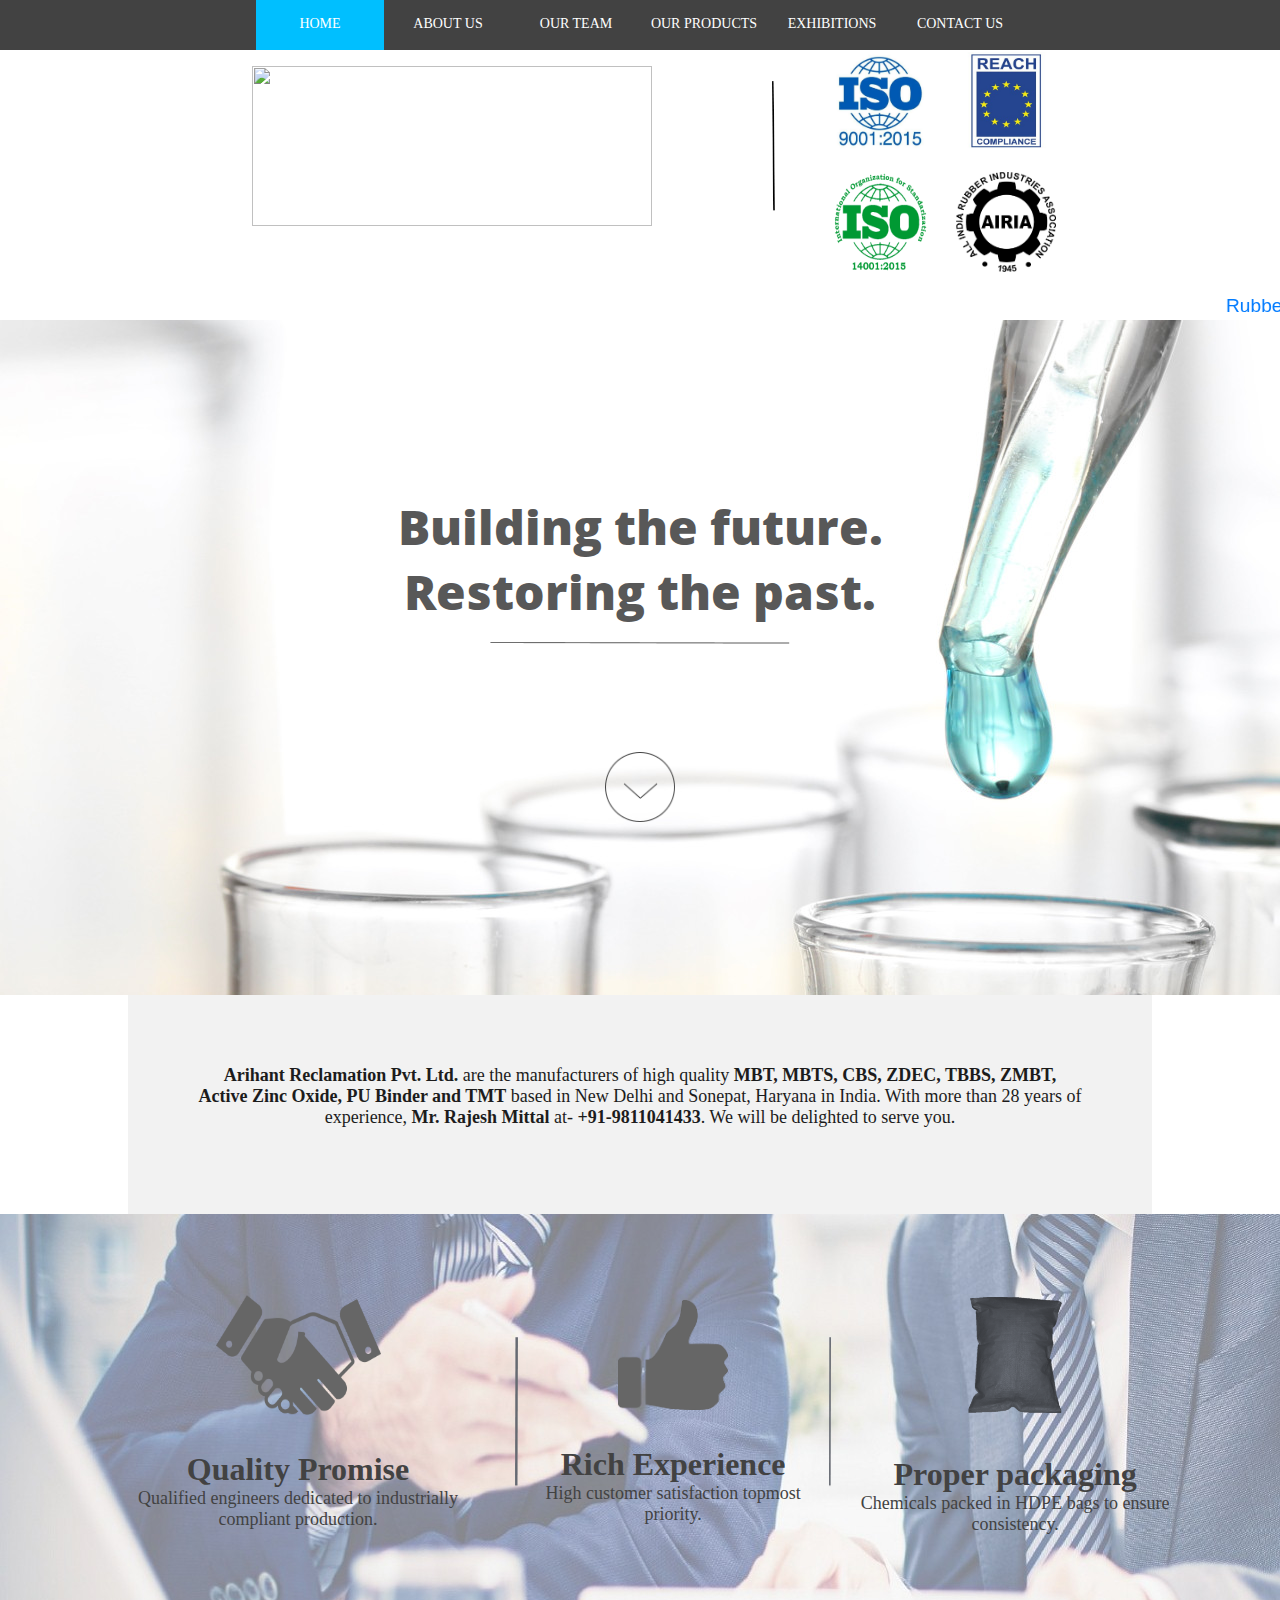
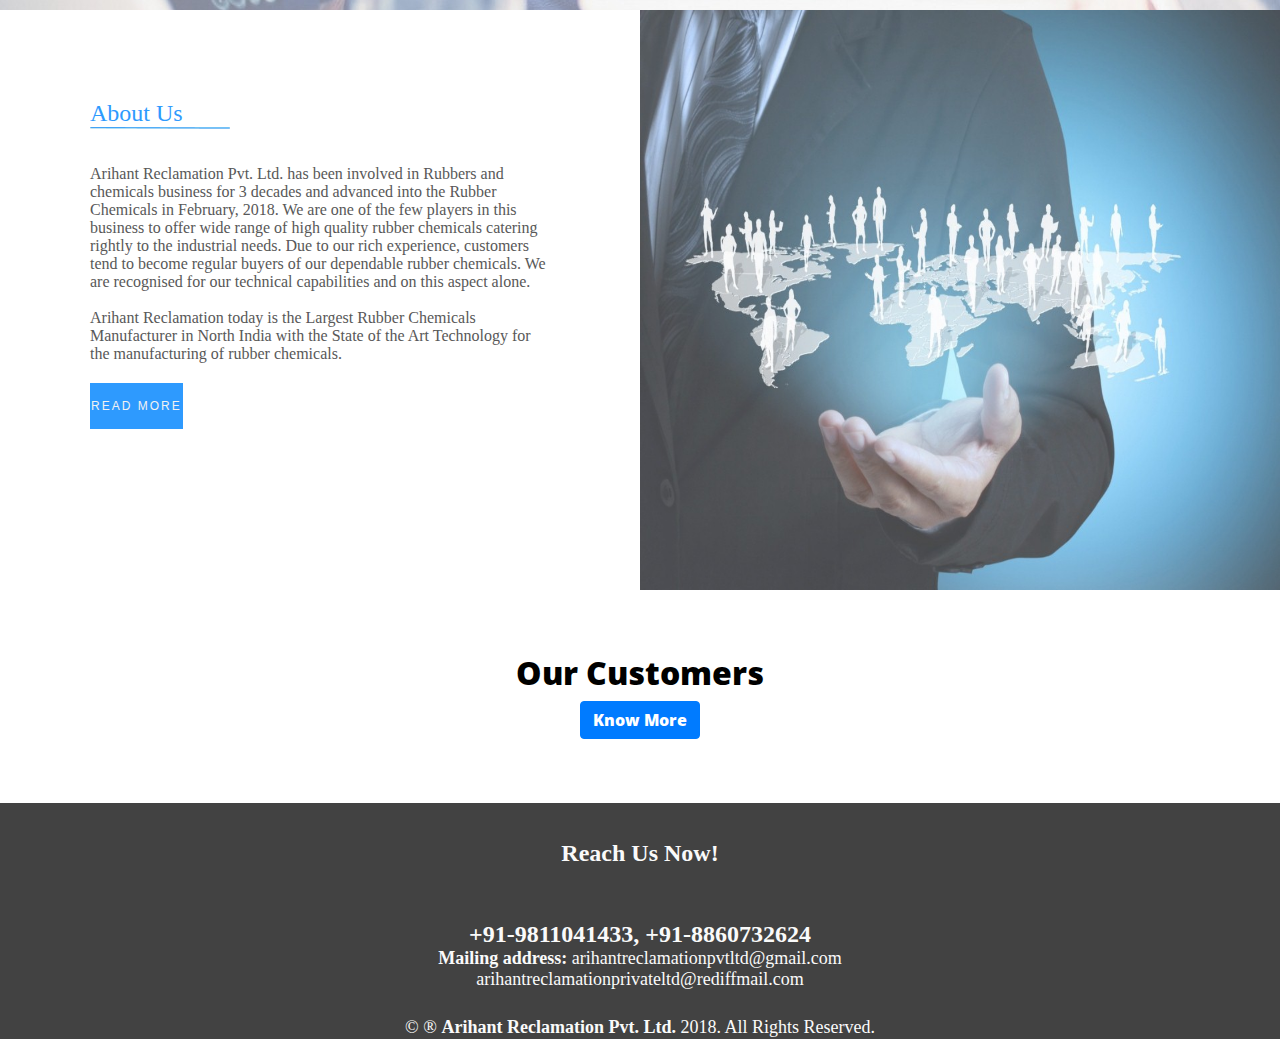
==== commit acb41b73: ":zap: updated design" ====
--- a/index.html
+++ b/index.html
@@ -389,6 +389,7 @@
     </tr>
   </table>
   </table>
+  
 </body>
 
 </html>
